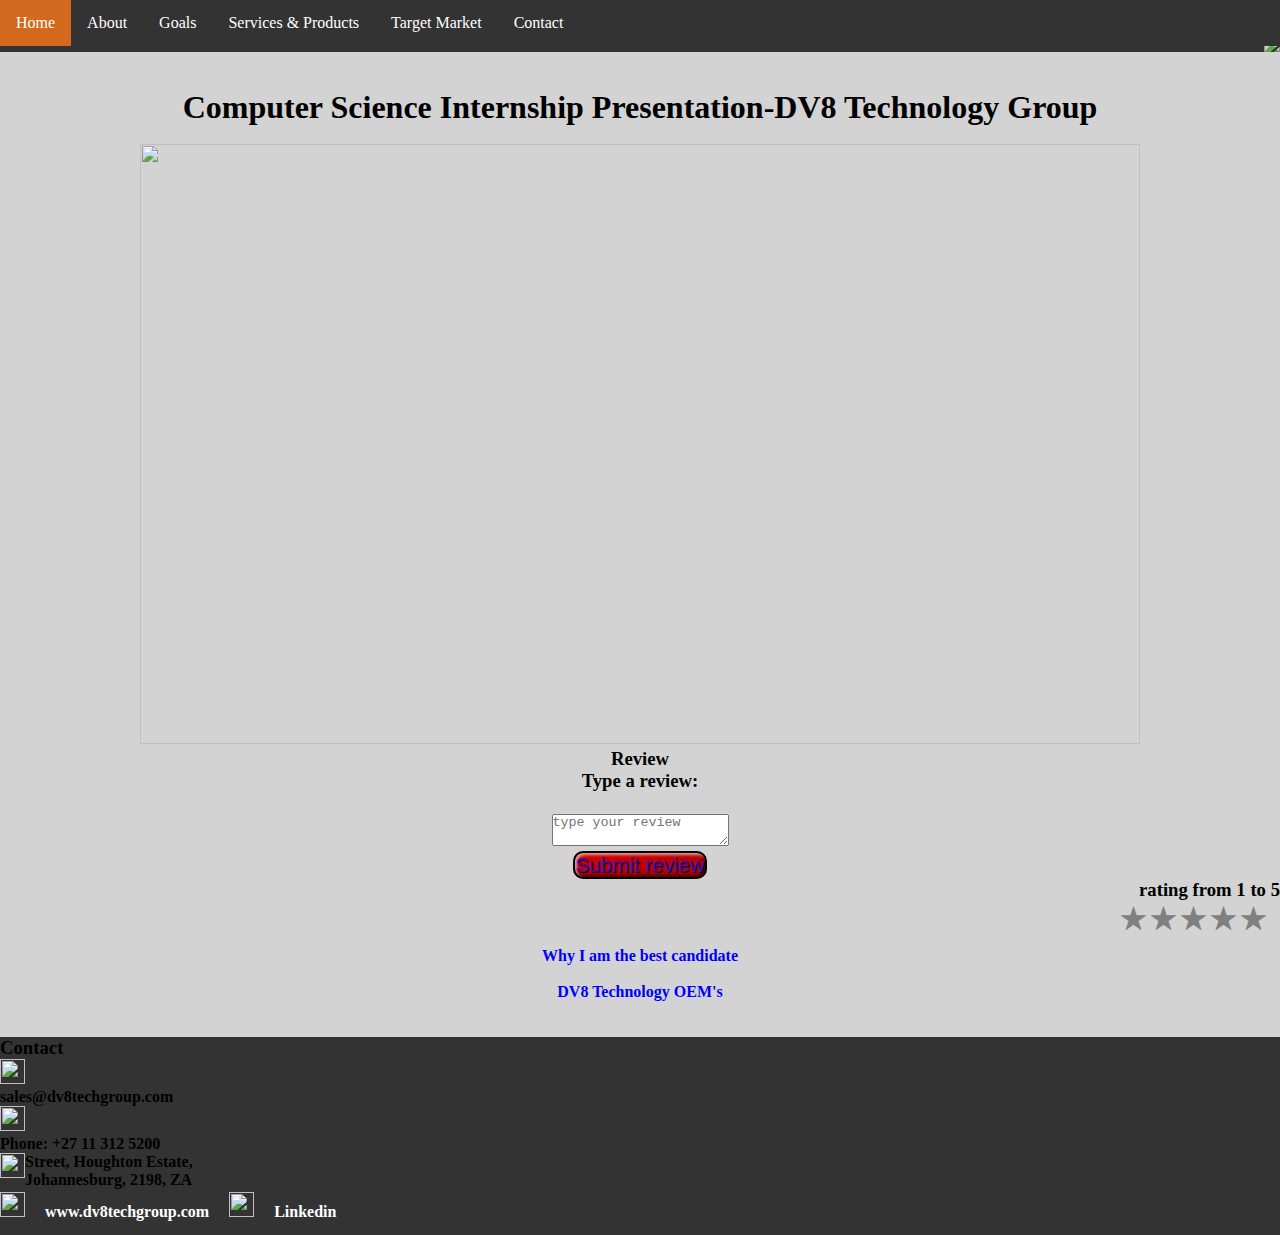
==== index.html @ a1745d08 "Add files via upload" ====
<!DOCTYPE html>
<html>

<meta charset="UTF-8">
<title>Web Presentation</title>
<link rel="stylesheet" href="style.css">


<body>
    <ul class="topnav">
        <li><a class="active" href="index.html">Home</a></li>
		
		 <li class="dropdown, left">
            <a href="about.html" class="dropbtn">About</a>
            <div class="dropdown-content">
			 <ul>
                <a href="#">Sizwe Buthelezi</a>
                <a href="#">DV8 Technology</a>
				</ul>
				
            </div>
        </li>
		<li class="dropdown, left">
		     <a href="goals.html" class="dropbtn">Goals</a>
			    <div class="dropdown-content">
				<ul>
			      <a href="#">Personal</a>
				  <a href="#">Professional</a>
                  </ul>

		
		<li><a href="products_services.html">Services & Products</a></li>
		<li><a href="Target_Market.html">Target Market</a></li>
		
		   <li Align="right"><a href="contactUS.html">Contact</a></li>
		<form action="/action_page.php">
    </ul>
</body>
      
	  <body>
	  <ul>
	  <br></br>
         <Align="right">
         <a href="index.html"><img Align="right" src="C:\Users\Sizwe Buthelezi\Desktop\Presentation_Website\Images\dv8.png"></a>
		 
       </ul>
	   
	   <center>
           <h1><strong><br>Computer Science Internship Presentation-DV8 Technology Group</h1></br>

        <img src="C:\Users\Sizwe Buthelezi\Desktop\Presentation_Website\Images\Creativity.png" width="1000" height="600">
		
		
		<form action="data.txt">
		<form action="/action_page.php">
		<Align="right">
	    <h3>Review<h3>
		<label for="review">Type a review:</label><br>
  
	
	<form action="/action_page.php">
<br>
	<textarea  id="myTextarea"  placeholder="type your review" href="data.txt"></textarea></br>
	
	
	<p id="demo"></p>
	<script>
  function myFunction() {
    alert ("We Appreciate your input");
  }
  </script>
	
	
	
	 <script>
  function myFunction() {
  
  var x = document.getElementById("myTextarea").value;
	 document.getElementById("demo").innerHTML=x;
    var myText = "Thank you for taking time to give your review";
    alert (myText);
	
	 var fso = new ActiveXObject("Scripting.FileSystemObject");
    var text=document.getElementById("demo").innerText;
    var fileName=document.getElementById("myTextarea").innerText;
    var s = fso.CreateTextFile("data.txt", true);
    s.WriteLine(text);
    s.WriteLine('***********************');
    s.Close();
  }
  </script>
  
  
  
  </form>
  
  <button onclick="myFunction()">Submit review</button>
  </center>
		<h3 Align="right">rating from 1 to 5</h3>
	   <div class="rate">
           <input type="radio" id="star5" name="rate" value="5" />
             <label for="star5" title="text">5 stars</label>
                <input type="radio" id="star4" name="rate" value="4" />
                 <label for="star4" title="text">4 stars</label>
                   <input type="radio" id="star3" name="rate" value="3" />
                <label for="star3" title="text">3 stars</label>
             <input type="radio" id="star2" name="rate" value="2" />
        <label for="star2" title="text">2 stars</label>
    <input type="radio" id="star1" name="rate" value="1" />
    <label for="star1" title="text">1 star</label>
	<input type="submit" value="submit">
	</div>
	</form>
       

	  </body>
	  
</body>
<body>
       <center>
   <div class="candidacy">
       <a href="candidacy.html">Why I am the best candidate</a><br></br>
	   <a href="oem.html">DV8 Technology OEM's</a>
	   </center>
	   <br></br>
   </div>
<ul>
  <li>
  
     <div class="contact">
       <h3 color="white">Contact</h3>
	   <img src="C:\Users\Sizwe Buthelezi\Desktop\Presentation_Website\Images\Email.png" width="25" height="25">
	     <p>sales@dv8techgroup.com</p>
		 <img src="C:\Users\Sizwe Buthelezi\Desktop\Presentation_Website\Images\Contacts.png" width="25" height="25">
	        <p>Phone: +27 11 312 5200</p>
			<img Align="left" src="C:\Users\Sizwe Buthelezi\Desktop\Presentation_Website\Images\Location.png" width="25" height="25">
	          <p><Masingata House, 41 West</p>
	            <p>Street, Houghton Estate,</p>
	         <p>Johannesburg, 2198, ZA</p>
			 <img src="C:\Users\Sizwe Buthelezi\Desktop\Presentation_Website\Images\Website.png" width="25" height="25">
	   <a href="https://www.dv8techgroup.com/">www.dv8techgroup.com</a>
	   <img src="C:\Users\Sizwe Buthelezi\Desktop\Presentation_Website\Images\Linked.png" width="25" height="25">
	   <a href="https://www.linkedin.com/in/sizwe-buthelezi-9bb670114">Linkedin</a>
		 </div>
	   
  </li>
</ul>
</body>
</html>
---- style.css ----
body {
    background-color: #D3D3D3; 
}

body {margin: 0;}


ul.topnav {
    list-style-type: none;
    margin: 0;
    padding: 0;
    overflow: hidden;
    background-color: #333;
    position: fixed;
    top: 0;
    width: 100%;
}

ul.topnav li {float: left;}

ul.topnav li a {
    display: block;
    color: white;
    text-align: center;
    padding: 14px 16px;
    text-decoration: none;
}

ul.bottomnav li a {
      display: block;
      color: white;
      text-align: center;
      padding: 14px 16px;
      text-decoration: none;
}

.dropdown:hover .dropdown-content {display: block;}


ul.topnav li a:hover:not(.active) {
    background-color: #D3D3D3;
    color: #000;
}

ul.topnav li a.active {
    background-color: #D2691E;
    color: white;
}

ul.topnav li.right {float: right;}

@media screen and (max-width: 600px){
    ul.topnav,
    ul.topnav {position: unset}
    ul.topnav li.right, 
    ul.topnav li {float: none;}
}


ul {
  list-style-type: none;
  margin: 0;
  padding: 0;
  overflow: hidden;
  background-color: #333;
}

li {
  float: left;
}

li a, .dropbtn {
  display: inline-block;
  color: white;
  text-align: center;
  padding: 14px 16px;
  text-decoration: none;
}

li a:hover, .dropdown:hover .dropbtn {
  background-color: red;
}

li.dropdown {
  display: inline-block;
}

.dropdown-content {
  display: none;
  position: absolute;
  background-color: #f9f9f9;
  min-width: 160px;
  box-shadow: 0px 8px 16px 0px rgba(0,0,0,0.2);
  z-index: 1;
}

.dropdown-content a {
  color: black;
  padding: 12px 16px;
  text-decoration: none;
  display: block;
  text-align: left;
}

.dropdown-content a:hover {background-color: #f1f1f1;}

.dropdown:hover .dropdown-content {
  display: block;
}



*{
    margin: 0;
    padding: 0;
}
.rate {
    float: center;
    height: 46px;
    padding: 0 10px;
}
.rate:not(:checked) > input {
    position:absolute;
    top:-9999px;
}
.rate:not(:checked) > label {
    float:right;
    width:1em;
    overflow:hidden;
    white-space:nowrap;
    cursor:pointer;
    font-size:30px;
    color:#808080;
}
.rate:not(:checked) > label:before {
    content: '★ ';
}
.rate > input:checked ~ label {
    color: #ffc700;    
}
.rate:not(:checked) > label:hover,
.rate:not(:checked) > label:hover ~ label {
    color: #deb217;  
}
.rate > input:checked + label:hover,
.rate > input:checked + label:hover ~ label,
.rate > input:checked ~ label:hover,
.rate > input:checked ~ label:hover ~ label,
.rate > label:hover ~ input:checked ~ label {
    color: #c59b08;
}


html {
  scroll-behavior: smooth;
 }
 
 a {
  text-decoration: none;
  color: #0000FF;
 } 
 
 #contact {
  margin-top: 100%;
  padding-bottom: 25%;
 } 

contact {
 text-decoration: none;
 color: #FFFFFF;
}

 button {
    font-size: 1.1em;
    background-color: #EBF5FF;
    color: #4312AE;
    border: 2px solid black;
  
text-shadow: 1px 1px 1px #000;
    border-radius: 10px;
    background-color: rgba(220, 0, 0, 1);
    background-image: linear-gradient(to top left,
                                      rgba(0, 0, 0, .2),
                                      rgba(0, 0, 0, .2) 30%,
                                      rgba(0, 0, 0, 0));
    box-shadow: inset 2px 2px 3px rgba(255, 255, 255, .6),
                inset -2px -2px 3px rgba(0, 0, 0, .6);
  }
  button:hover, button:focus, button:active {
    /* swap colors */
    color: #EBF5FF;
    background-color: #4312AE;
    cursor: pointer; /* displays a hand */
  }

button:hover {
    background-color: rgba(255, 0, 0, 1);
}

button:active {
    box-shadow: inset -2px -2px 3px rgba(255, 255, 255, .6),
                inset 2px 2px 3px rgba(0, 0, 0, .6);
}
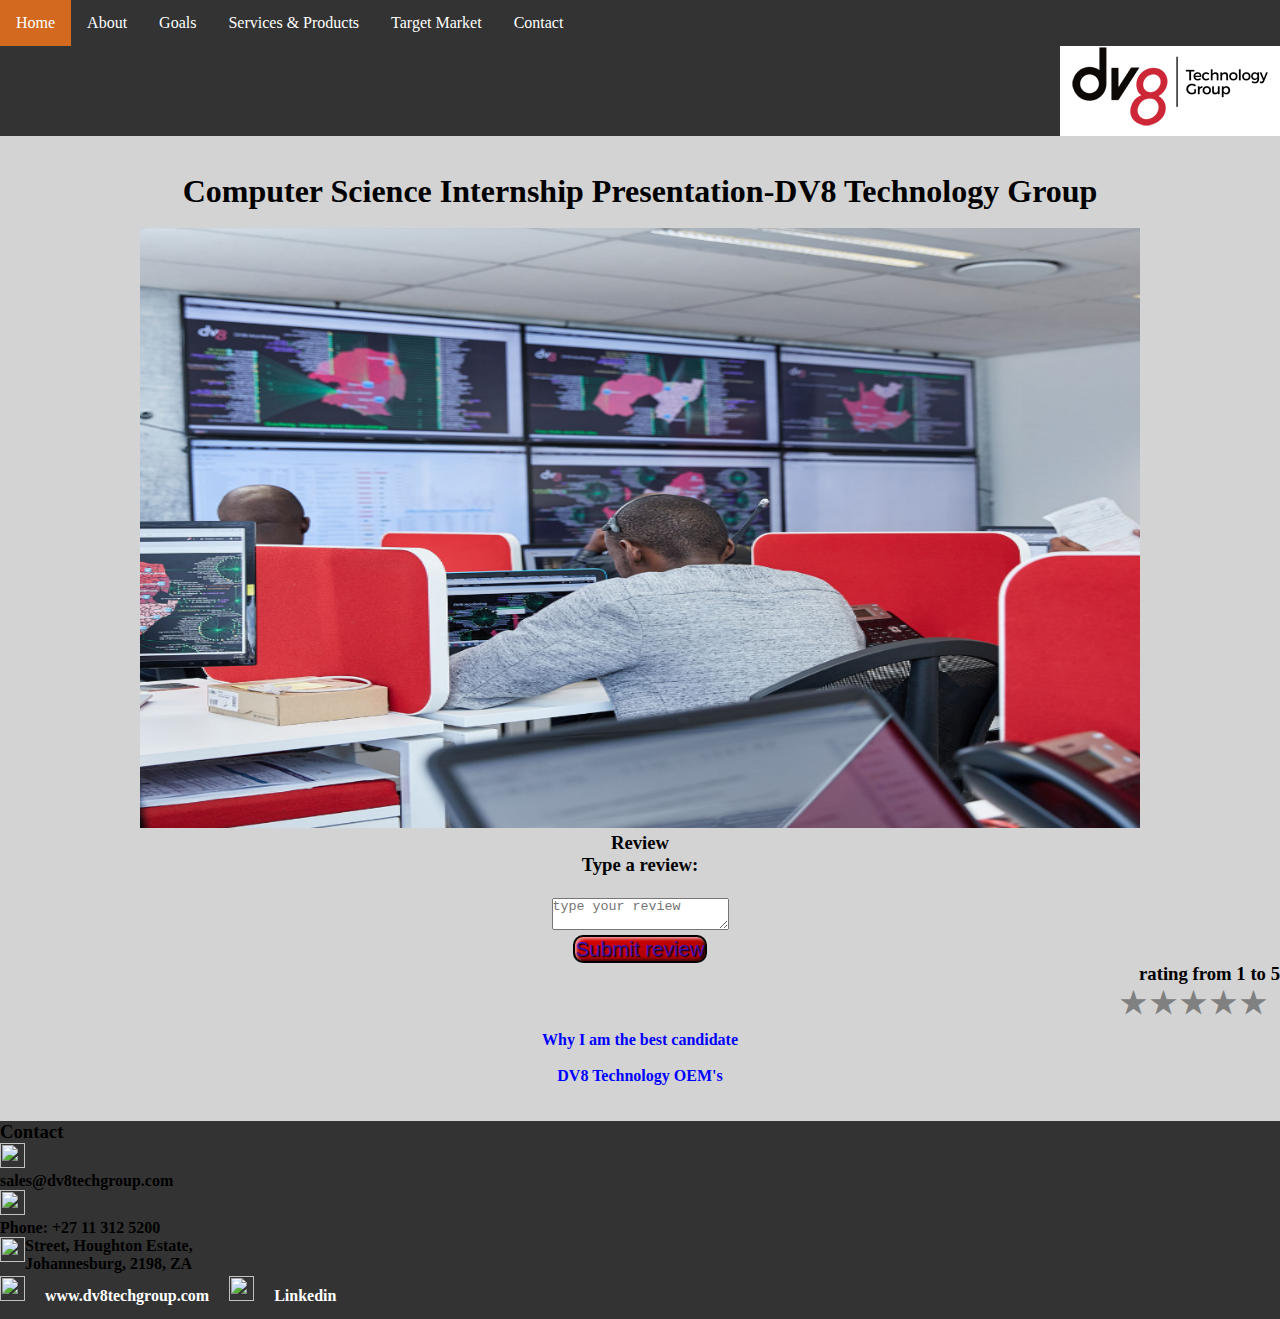
==== commit f518bc84: "Update index.html" ====
--- a/index.html
+++ b/index.html
@@ -41,14 +41,14 @@
 	  <ul>
 	  <br></br>
          <Align="right">
-         <a href="index.html"><img Align="right" src="C:\Users\Sizwe Buthelezi\Desktop\Presentation_Website\Images\dv8.png"></a>
+         <a href="index.html"><img Align="right" src="images/dv8.png"></a>
 		 
        </ul>
 	   
 	   <center>
            <h1><strong><br>Computer Science Internship Presentation-DV8 Technology Group</h1></br>
 
-        <img src="C:\Users\Sizwe Buthelezi\Desktop\Presentation_Website\Images\Creativity.png" width="1000" height="600">
+        <img src="images/Creativity.png" width="1000" height="600">
 		
 		
 		<form action="data.txt">
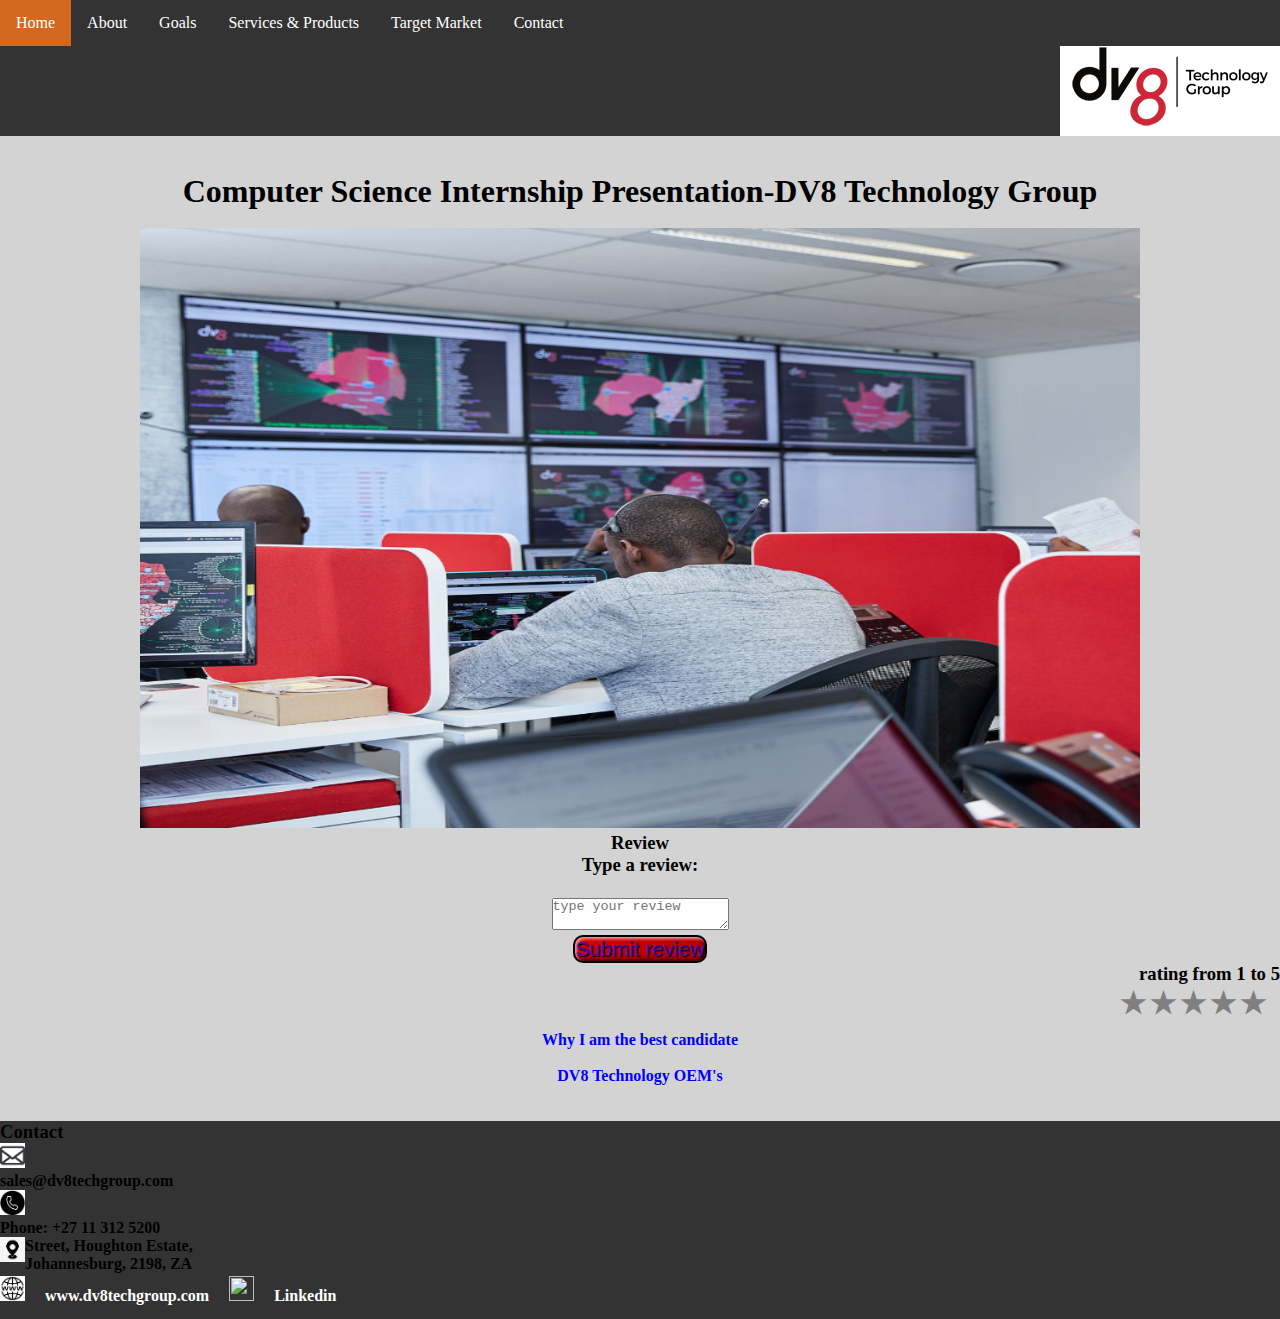
==== commit aea9fb28: "Update index.html" ====
--- a/index.html
+++ b/index.html
@@ -129,17 +129,17 @@
   
      <div class="contact">
        <h3 color="white">Contact</h3>
-	   <img src="C:\Users\Sizwe Buthelezi\Desktop\Presentation_Website\Images\Email.png" width="25" height="25">
+	   <img src="images/Email.png" width="25" height="25">
 	     <p>sales@dv8techgroup.com</p>
-		 <img src="C:\Users\Sizwe Buthelezi\Desktop\Presentation_Website\Images\Contacts.png" width="25" height="25">
+		 <img src="images/Contacts.png" width="25" height="25">
 	        <p>Phone: +27 11 312 5200</p>
-			<img Align="left" src="C:\Users\Sizwe Buthelezi\Desktop\Presentation_Website\Images\Location.png" width="25" height="25">
+			<img Align="left" src="images/Location.png" width="25" height="25">
 	          <p><Masingata House, 41 West</p>
 	            <p>Street, Houghton Estate,</p>
 	         <p>Johannesburg, 2198, ZA</p>
-			 <img src="C:\Users\Sizwe Buthelezi\Desktop\Presentation_Website\Images\Website.png" width="25" height="25">
+			 <img src="images/Website.png" width="25" height="25">
 	   <a href="https://www.dv8techgroup.com/">www.dv8techgroup.com</a>
-	   <img src="C:\Users\Sizwe Buthelezi\Desktop\Presentation_Website\Images\Linked.png" width="25" height="25">
+	   <img src="images/Linked.png" width="25" height="25">
 	   <a href="https://www.linkedin.com/in/sizwe-buthelezi-9bb670114">Linkedin</a>
 		 </div>
 	   
